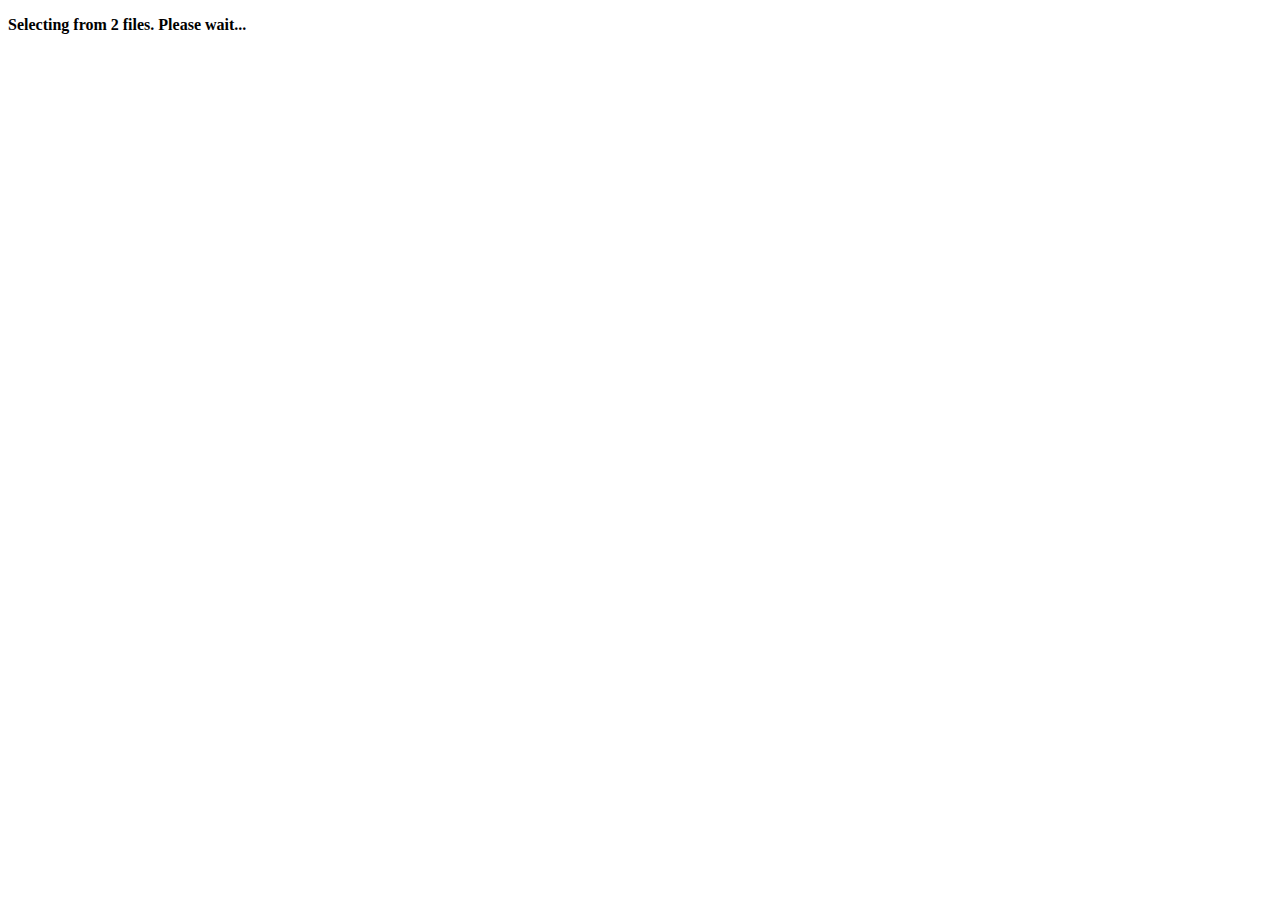
==== enter.html @ 41e3ed53 "Rename pick.html to enter.html" ====
<!DOCTYPE html> 
<html> 
<head>
<title>Pick</title>
<meta name="robots" content="none">
<meta name="robots" content="nofollow">
<meta name="robots" content="noindex">

<!-- redirect --><script type="text/javascript">
var footSet = new Array();
		footSet[1] = "https://uideodepot.github.io/pers/selector.html"; <!-- selector.html -->
		footSet[2] = "https://uideodepot.github.io/main/exchange-links.html"; <!-- exchange-links.html -->

var min = 1;
var max = 2;
var get_seed = Math.floor(Math.random() * (max - min + 1)) + min;

function redirect() {
    window.location=footSet[get_seed];
}
setTimeout('redirect()', 2000);
</script><!-- redirect -->
</head>
<body>
<p><strong>Selecting from 2 files. Please wait...</strong></p>
</body>
</html>
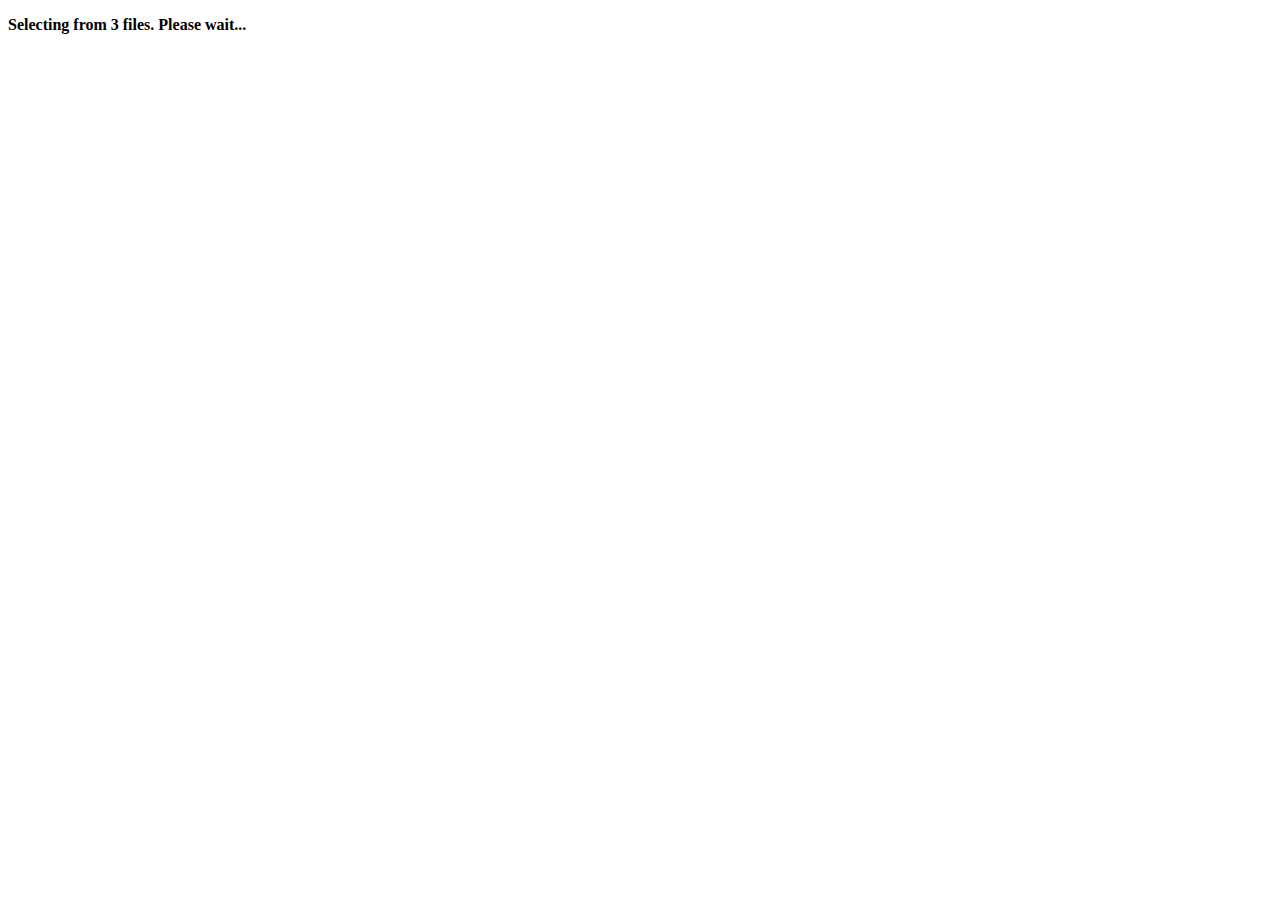
==== commit db0a12e7: "Add files via upload" ====
--- a/enter.html
+++ b/enter.html
@@ -1,18 +1,19 @@
 <!DOCTYPE html> 
 <html> 
 <head>
-<title>Pick</title>
+<title>Enter</title>
 <meta name="robots" content="none">
 <meta name="robots" content="nofollow">
 <meta name="robots" content="noindex">
 
 <!-- redirect --><script type="text/javascript">
 var footSet = new Array();
-		footSet[1] = "https://uideodepot.github.io/pers/selector.html"; <!-- selector.html -->
-		footSet[2] = "https://uideodepot.github.io/main/exchange-links.html"; <!-- exchange-links.html -->
+		footSet[1] = "https://uideodepot.github.io/pers/selector.html"; <!-- for file.al -->
+		footSet[2] = "https://uideodepot.github.io/main/exchange-links-pi-or.html"; <!-- exchange links for pinay orgasms -->
+		footSet[3] = "https://uideodepot.github.io/main/exchange-links-wa-fr-xx.html"; <!-- exchange links for watch free xxx -->
 
 var min = 1;
-var max = 2;
+var max = 3;
 var get_seed = Math.floor(Math.random() * (max - min + 1)) + min;
 
 function redirect() {
@@ -22,6 +23,6 @@
 </script><!-- redirect -->
 </head>
 <body>
-<p><strong>Selecting from 2 files. Please wait...</strong></p>
+<p><strong>Selecting from 3 files. Please wait...</strong></p>
 </body>
-</html>
+</html>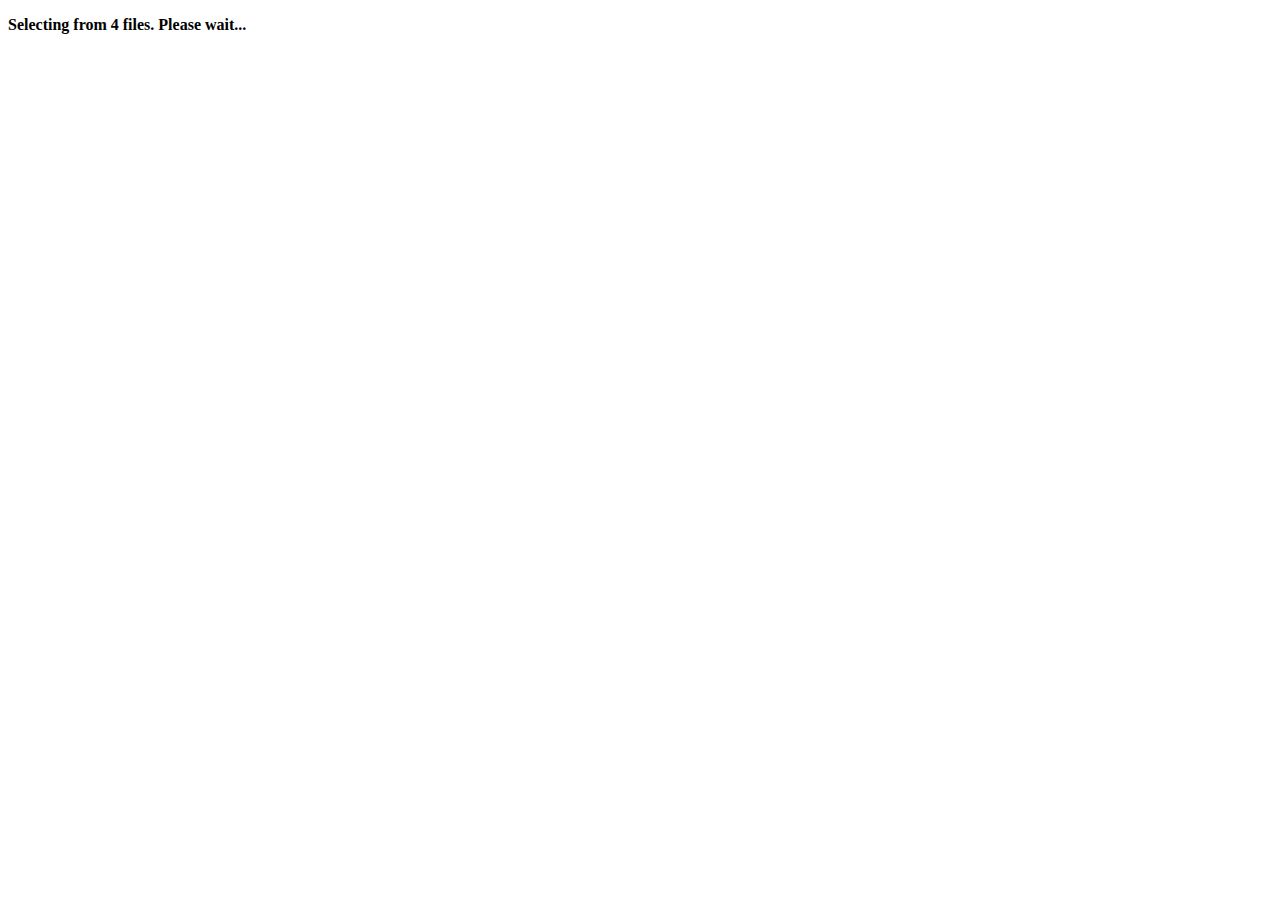
==== commit 203b7335: "Add files via upload" ====
--- a/enter.html
+++ b/enter.html
@@ -11,9 +11,10 @@
 		footSet[1] = "https://uideodepot.github.io/pers/selector.html"; <!-- for file.al -->
 		footSet[2] = "https://uideodepot.github.io/main/exchange-links-pi-or.html"; <!-- exchange links for pinay orgasms -->
 		footSet[3] = "https://uideodepot.github.io/main/exchange-links-wa-fr-xx.html"; <!-- exchange links for watch free xxx -->
+		footSet[4] = "https://uideodepot.github.io/main/exchange-links-waplist.eu.html"; <!-- exchange links for waplist.eu -->
 
 var min = 1;
-var max = 3;
+var max = 4;
 var get_seed = Math.floor(Math.random() * (max - min + 1)) + min;
 
 function redirect() {
@@ -23,6 +24,6 @@
 </script><!-- redirect -->
 </head>
 <body>
-<p><strong>Selecting from 3 files. Please wait...</strong></p>
+<p><strong>Selecting from 4 files. Please wait...</strong></p>
 </body>
 </html>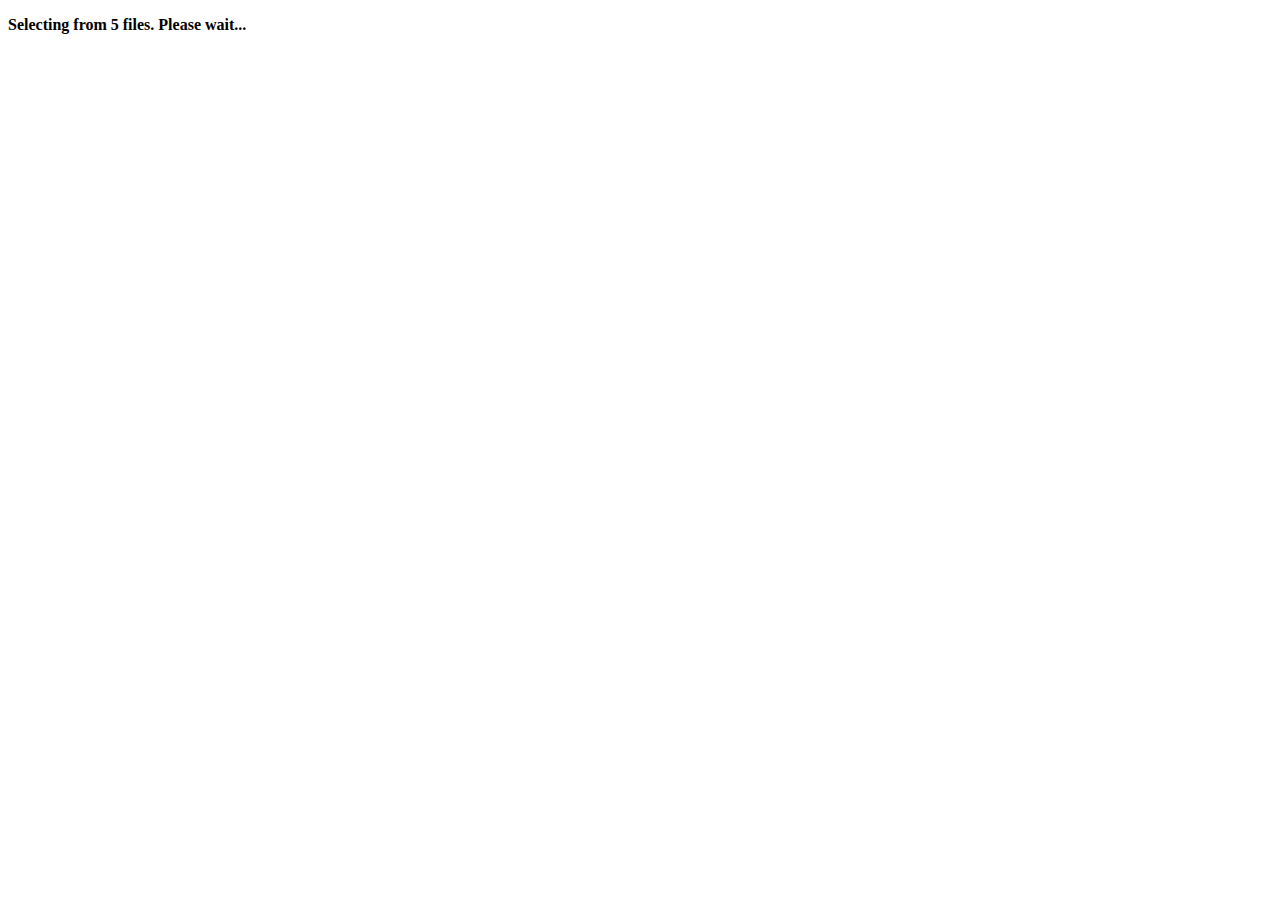
==== commit d3a5d898: "Add files via upload" ====
--- a/enter.html
+++ b/enter.html
@@ -9,12 +9,13 @@
 <!-- redirect --><script type="text/javascript">
 var footSet = new Array();
 		footSet[1] = "https://uideodepot.github.io/pers/selector.html"; <!-- for file.al -->
-		footSet[2] = "https://uideodepot.github.io/main/exchange-links-pi-or.html"; <!-- exchange links for pinay orgasms -->
-		footSet[3] = "https://uideodepot.github.io/main/exchange-links-wa-fr-xx.html"; <!-- exchange links for watch free xxx -->
-		footSet[4] = "https://uideodepot.github.io/main/exchange-links-waplist.eu.html"; <!-- exchange links for waplist.eu -->
+		footSet[2] = "https://uideodepot.github.io/main/exchange-links-pi-or.html"; <!-- set 1 -->
+		footSet[3] = "https://uideodepot.github.io/main/exchange-links-wa-fr-xx.html"; <!-- set 2 -->
+		footSet[4] = "https://uideodepot.github.io/main/exchange-links-waplist.eu.html"; <!-- set 3 -->
+		footSet[5] = "https://uideodepot.github.io/main/exchange-links-al-pi-pu.html"; <!-- set 4 -->
 
 var min = 1;
-var max = 4;
+var max = 5;
 var get_seed = Math.floor(Math.random() * (max - min + 1)) + min;
 
 function redirect() {
@@ -24,6 +25,6 @@
 </script><!-- redirect -->
 </head>
 <body>
-<p><strong>Selecting from 4 files. Please wait...</strong></p>
+<p><strong>Selecting from 5 files. Please wait...</strong></p>
 </body>
 </html>